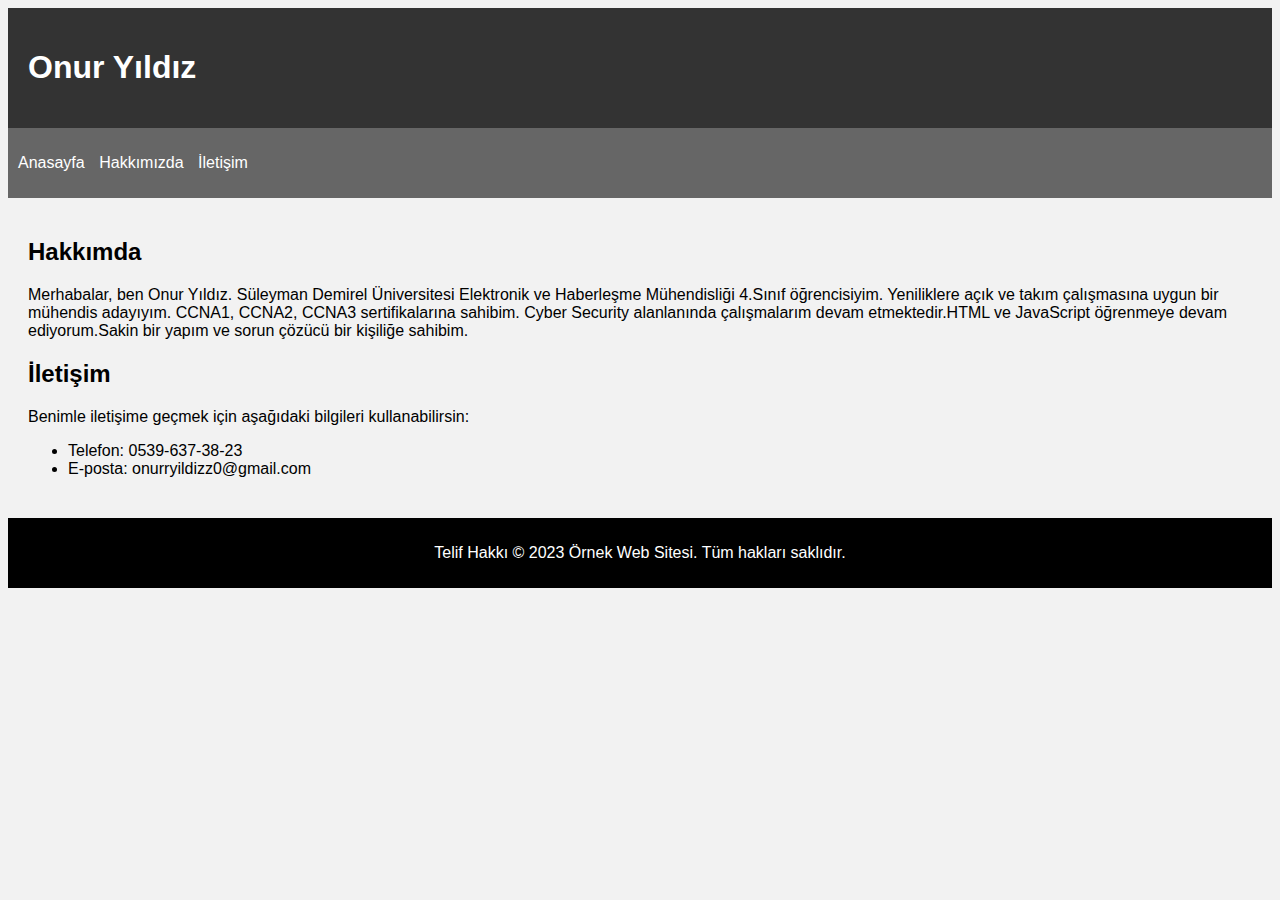
==== index.html @ de5e7ce4 "asdf" ====
<!DOCTYPE html>
<html>
<head>
    <title>Onur Yıldız</title>
    <link rel="stylesheet" type="text/css" href="Tema.css">
</head>
<body>
    <header>
        <h1>Onur Yıldız</h1>
    </header>

    <nav>
        <ul>
            <li><a href="#">Anasayfa</a></li>
            <li><a href="/hakkimizda.html">Hakkımızda</a></li>
            <li><a href="#">İletişim</a></li>
        </ul>
    </nav>

    <main>
        <section>
            <h2>Hakkımda</h2>
            <p>Merhabalar, ben Onur Yıldız. Süleyman Demirel Üniversitesi Elektronik ve Haberleşme Mühendisliği 4.Sınıf öğrencisiyim. Yeniliklere açık ve takım çalışmasına uygun bir mühendis adayıyım. CCNA1, CCNA2, CCNA3 sertifikalarına sahibim. Cyber Security alanlanında çalışmalarım devam etmektedir.HTML ve JavaScript öğrenmeye devam ediyorum.Sakin bir yapım ve sorun çözücü bir kişiliğe sahibim.</p>
        </section>

        <section>
            <h2>İletişim</h2>
            <p>Benimle iletişime geçmek için aşağıdaki bilgileri kullanabilirsin:</p>
            <ul>
                <li>Telefon: 0539-637-38-23</li>
                <li>E-posta: onurryildizz0@gmail.com</li>
            </ul>
        </section>
    </main>

    <footer>
        <p>Telif Hakkı &copy; 2023 Örnek Web Sitesi. Tüm hakları saklıdır.</p>
    </footer>
</body>
</html>
---- Tema.css ----
body {
    font-family: Arial, sans-serif;
    background-color: #f2f2f2;
    color: #000000;
}

header {
    background-color: #333;
    color: #ffffff;
    padding: 20px;
}

nav {
    background-color: #666;
    color: #000000;
    padding: 10px;
}

nav ul {
    list-style-type: none;
    padding: 0;
}

nav ul li {
    display: inline;
    margin-right: 10px;
}

nav ul li a {
    text-decoration: none;
    color: #ffffff;
}

main {
    padding: 20px;
}

section {
    margin-bottom: 20px;
}

footer {
    background-color: #000000;
    color: #ffffff;
    padding: 10px;
    text-align: center;
}
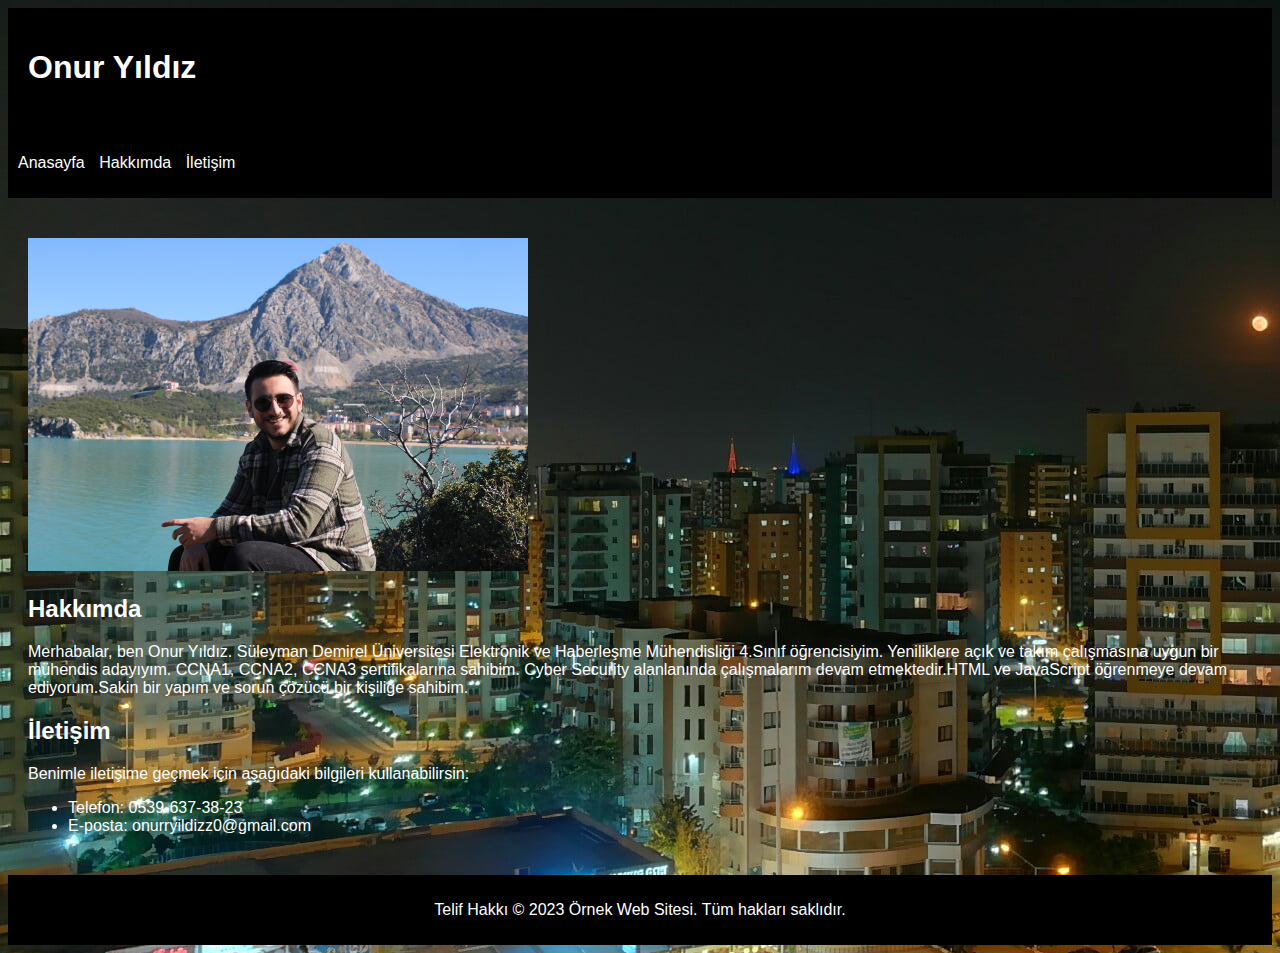
==== commit 5fd6f9dd: "güncelleme v1.1" ====
--- a/index.html
+++ b/index.html
@@ -1,7 +1,7 @@
 <!DOCTYPE html>
 <html>
 <head>
-    <title>Onur Yıldız</title>
+    <title>Onur Yildiz</title>
     <link rel="stylesheet" type="text/css" href="Tema.css">
 </head>
 <body>
@@ -11,13 +11,17 @@
 
     <nav>
         <ul>
-            <li><a href="#">Anasayfa</a></li>
-            <li><a href="/hakkimizda.html">Hakkımızda</a></li>
-            <li><a href="#">İletişim</a></li>
+            <li><a href="/anasayfa.html">Anasayfa</a></li>
+            <li><a href="/hakkimda.html">Hakkımda</a></li>
+            <li><a href="/iletişim.html">İletişim</a></li>
         </ul>
     </nav>
 
     <main>
+        <h2></h2>
+        <img src="Desktop\IMG_8479.JPG"  width="500" height="333">
+
+        <body background="Desktop/wallpaperflare.com_wallpaper.jpg">
         <section>
             <h2>Hakkımda</h2>
             <p>Merhabalar, ben Onur Yıldız. Süleyman Demirel Üniversitesi Elektronik ve Haberleşme Mühendisliği 4.Sınıf öğrencisiyim. Yeniliklere açık ve takım çalışmasına uygun bir mühendis adayıyım. CCNA1, CCNA2, CCNA3 sertifikalarına sahibim. Cyber Security alanlanında çalışmalarım devam etmektedir.HTML ve JavaScript öğrenmeye devam ediyorum.Sakin bir yapım ve sorun çözücü bir kişiliğe sahibim.</p>
--- a/Tema.css
+++ b/Tema.css
@@ -1,18 +1,18 @@
 body {
     font-family: Arial, sans-serif;
-    background-color: #f2f2f2;
-    color: #000000;
+    background-color: #000000;
+    color: #ffffff;
 }
 
 header {
-    background-color: #333;
+    background-color: #000000;
     color: #ffffff;
     padding: 20px;
 }
 
 nav {
-    background-color: #666;
-    color: #000000;
+    background-color: #000000;
+    color: #ffffff;
     padding: 10px;
 }
 
